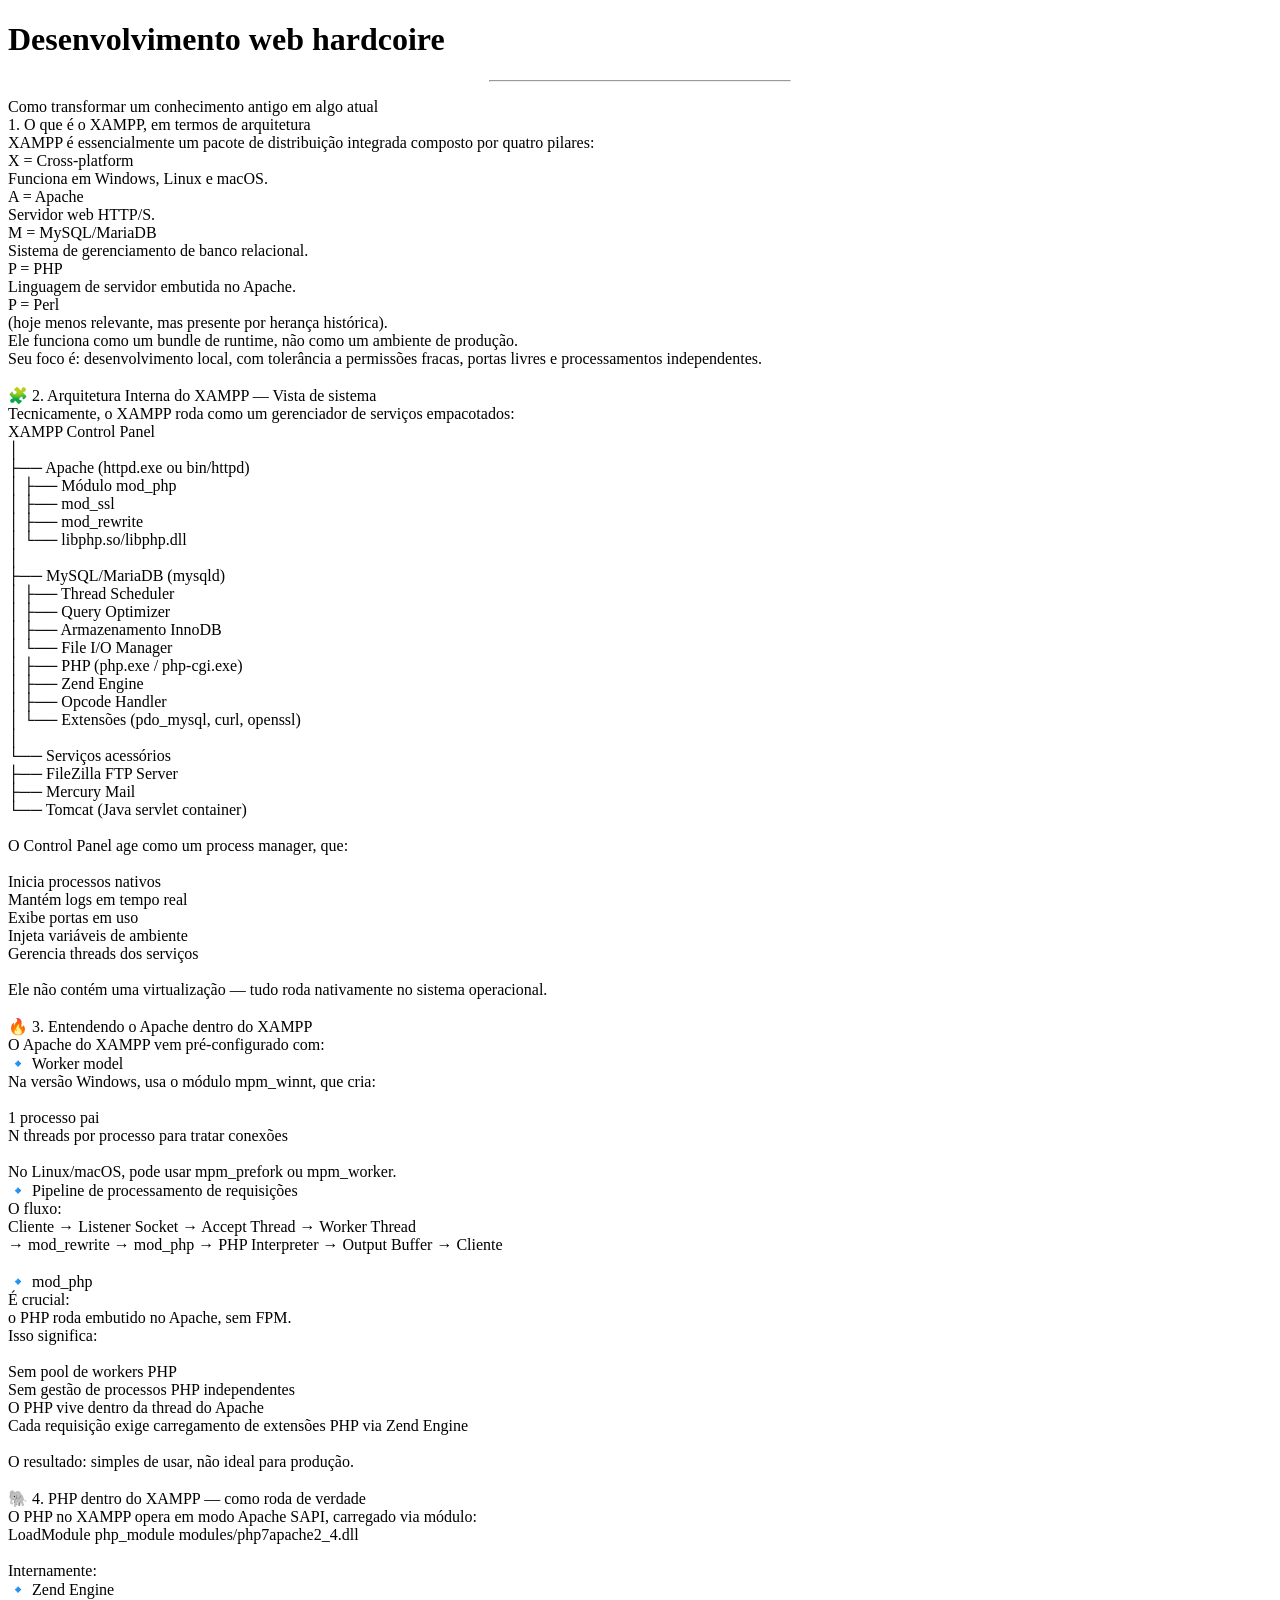
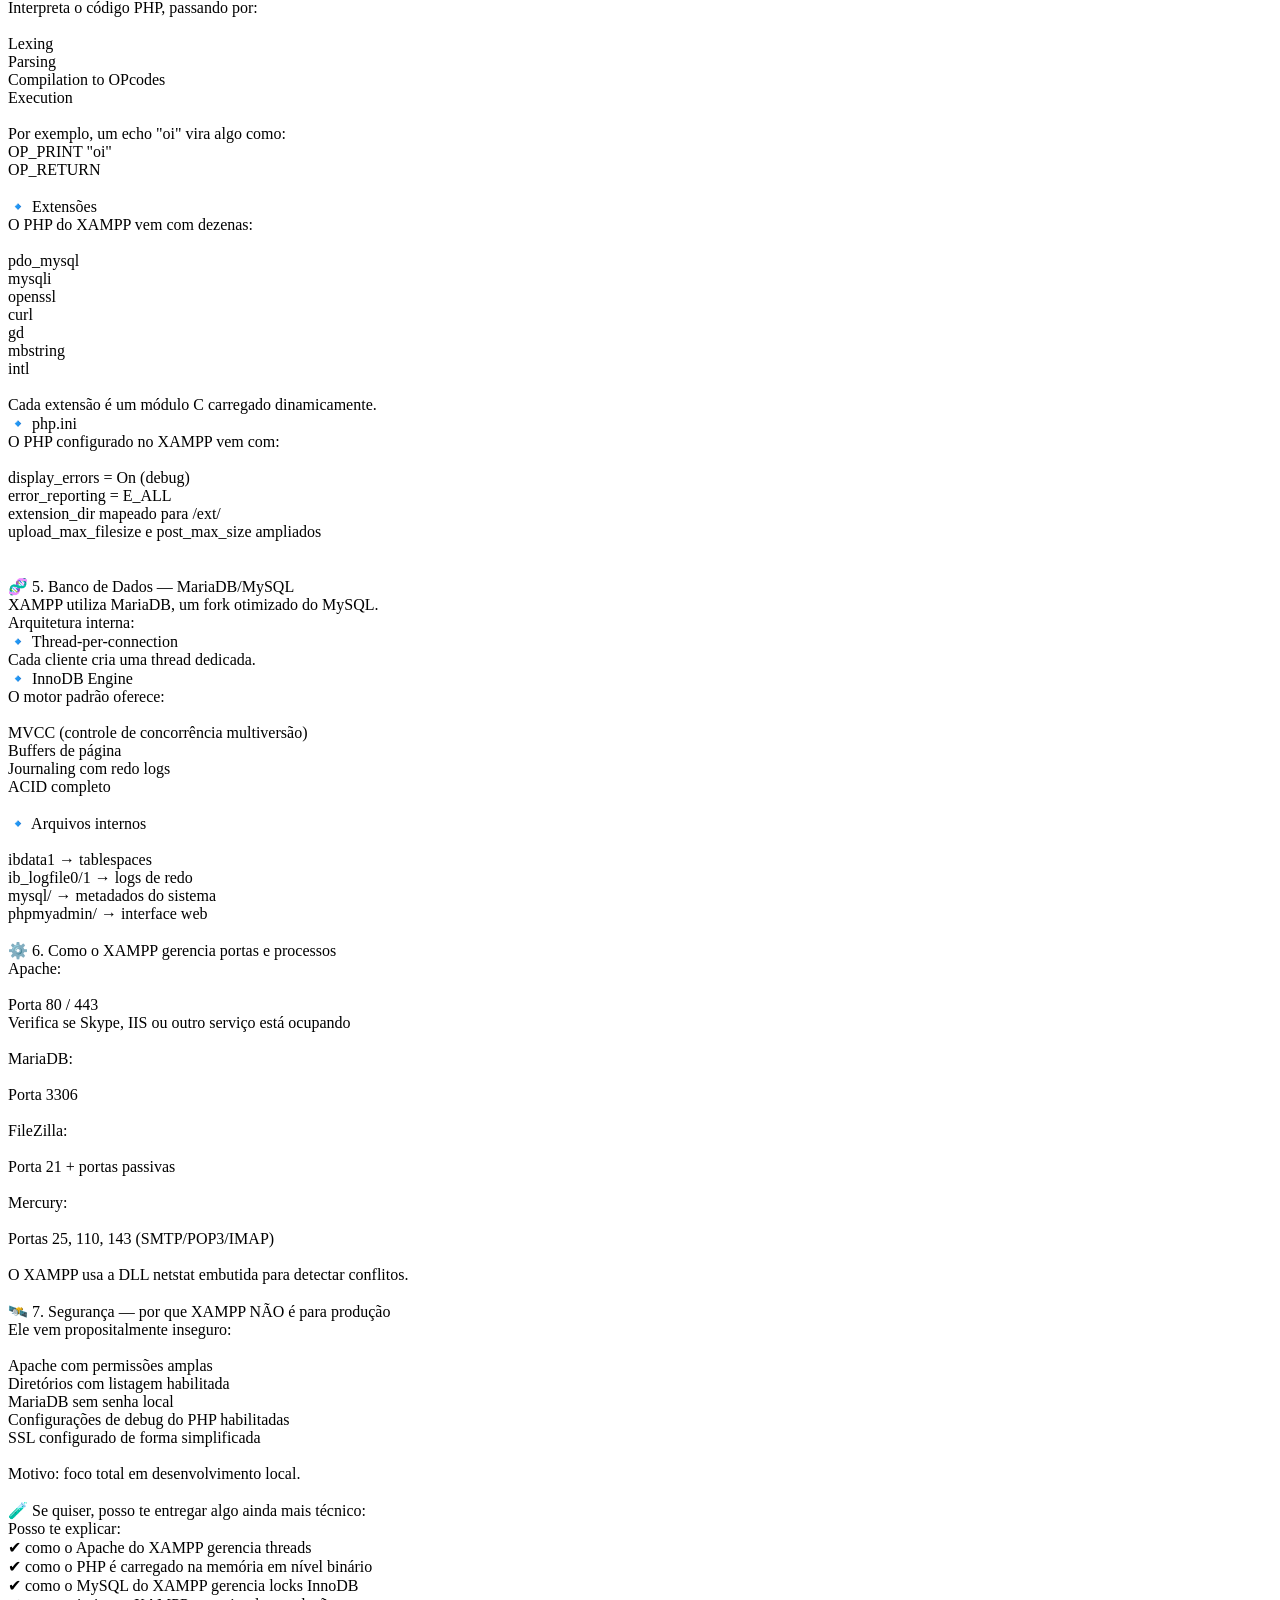
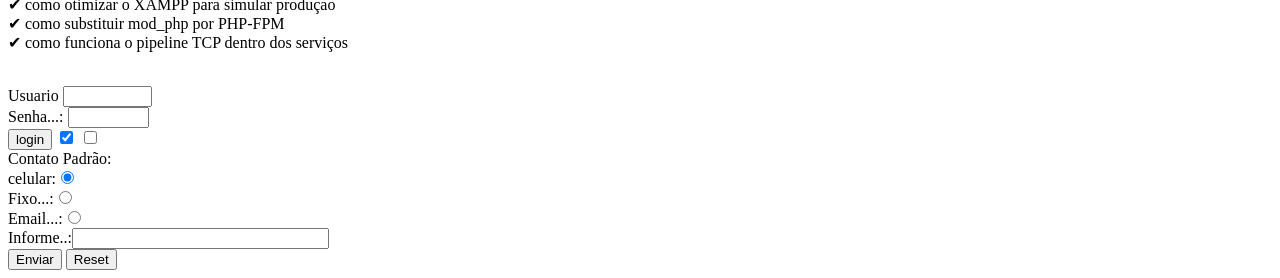
==== kerokoko.html @ 7642a7df "Fix HTML structure and update form elements" ====
<!DOCTYPE html>
<html>
<head>
	<title>Tutorial de desenvolvimento web</title>
		<meta charset="UTF-8">
		<meta name="description" content="tutorial fodelastico sobre desenvovimeto web feito por BLCKKVNT">
		<meta name="keywords" content="tutorial,development,webdevelopment">
		<meta name="author" content="BLKKVNT">
		<meta name="robots" content="noindex,nofollow">
		<meta http-equiv="refresh" content="15"><!--Refresh document every 30 seconds:-->
		<meta name="viewport" content="width=device-width, initial-scale=1.0"><!-- para visualizar em qualquer formato de tela -->
</head>
<body>
<h1>Desenvolvimento web hardcoire</h1><!--comenta o codigogo FDP!@$#-->
<hr width="300"><!--linha hardcoded-->

	<div id="xamp"><p>Como transformar um conhecimento antigo
	em algo atual <br>
	 1. O que é o XAMPP, em termos de arquitetura<br>
	XAMPP é essencialmente um pacote de distribuição integrada composto por quatro pilares:<br>
	X = Cross‑platform<br>
	Funciona em Windows, Linux e macOS.<br>
	A = Apache<br>
	Servidor web HTTP/S.<br>
	M = MySQL/MariaDB<br>
	Sistema de gerenciamento de banco relacional.<br>
	P = PHP<br>
	Linguagem de servidor embutida no Apache.<br>
	P = Perl<br>
	(hoje menos relevante, mas presente por herança histórica).<br>
	Ele funciona como um bundle de runtime, não como um ambiente de produção.<br>
	Seu foco é: desenvolvimento local, com tolerância a permissões fracas, portas livres e processamentos independentes.<br>
	<br>
	🧩 2. Arquitetura Interna do XAMPP — Vista de sistema<br>
	Tecnicamente, o XAMPP roda como um gerenciador de serviços empacotados:<br>
	XAMPP Control Panel<br>
	│<br>
	├── Apache (httpd.exe ou bin/httpd)<br>
	│   ├── Módulo mod_php<br>
	│   ├── mod_ssl<br>
	│   ├── mod_rewrite<br>
	│   └── libphp.so/libphp.dll<br>
	│<br>
	├── MySQL/MariaDB (mysqld)<br>
	│   ├── Thread Scheduler<br>
	│   ├── Query Optimizer<br>
	│   ├── Armazenamento InnoDB<br>
	│   └── File I/O Manager<br>
	│
	├── PHP (php.exe / php-cgi.exe)<br>
	│   ├── Zend Engine<br>
	│   ├── Opcode Handler<br>
	│   └── Extensões (pdo_mysql, curl, openssl)<br>
	│<br>
	└── Serviços acessórios<br>
		├── FileZilla FTP Server<br>
		├── Mercury Mail<br>
		└── Tomcat (Java servlet container)<br>
	<br>
	O Control Panel age como um process manager, que:<br>
	<br>
	Inicia processos nativos<br>
	Mantém logs em tempo real<br>
	Exibe portas em uso<br>
	Injeta variáveis de ambiente<br>
	Gerencia threads dos serviços<br>
	<br>
	Ele não contém uma virtualização — tudo roda nativamente no sistema operacional.<br>
	<br>
	🔥 3. Entendendo o Apache dentro do XAMPP<br>
	O Apache do XAMPP vem pré-configurado com:<br>
	🔹 Worker model<br>
	Na versão Windows, usa o módulo mpm_winnt, que cria:<br>
	<br>
	1 processo pai<br>
	N threads por processo para tratar conexões<br>
	<br>
	No Linux/macOS, pode usar mpm_prefork ou mpm_worker.<br>
	🔹 Pipeline de processamento de requisições<br>
	O fluxo:<br>
	Cliente → Listener Socket → Accept Thread → Worker Thread<br>
		   → mod_rewrite → mod_php → PHP Interpreter → Output Buffer → Cliente<br>
	<br>
	🔹 mod_php<br>
	É crucial:<br>
	o PHP roda embutido no Apache, sem FPM.<br>
	Isso significa:<br>
	<br>
	Sem pool de workers PHP<br>
	Sem gestão de processos PHP independentes<br>
	O PHP vive dentro da thread do Apache<br>
	Cada requisição exige carregamento de extensões PHP via Zend Engine<br>
	<br>
	O resultado: simples de usar, não ideal para produção.<br>
	<br>
	🐘 4. PHP dentro do XAMPP — como roda de verdade<br>
	O PHP no XAMPP opera em modo Apache SAPI, carregado via módulo:<br>
	LoadModule php_module modules/php7apache2_4.dll<br>
	<br>
	Internamente:<br>
	🔹 Zend Engine<br>
	Interpreta o código PHP, passando por:<br>
	<br>
	Lexing<br>
	Parsing<br>
	Compilation to OPcodes<br>
	Execution<br>
	<br>
	Por exemplo, um echo "oi" vira algo como:<br>
	OP_PRINT "oi"<br>
	OP_RETURN<br>
	<br>
	🔹 Extensões<br>
	O PHP do XAMPP vem com dezenas:<br>
	<br>
	pdo_mysql<br>
	mysqli<br>
	openssl<br>
	curl<br>
	gd<br>
	mbstring<br>
	intl<br>
	<br>
	Cada extensão é um módulo C carregado dinamicamente.<br>
	🔹 php.ini<br>
	O PHP configurado no XAMPP vem com:<br>
	<br>
	display_errors = On (debug)<br>
	error_reporting = E_ALL<br>
	extension_dir mapeado para /ext/<br>
	upload_max_filesize e post_max_size ampliados<br>
	<br>
	<br>
	🧬 5. Banco de Dados — MariaDB/MySQL<br>
	XAMPP utiliza MariaDB, um fork otimizado do MySQL.<br>
	Arquitetura interna:<br>
	🔹 Thread-per-connection<br>
	Cada cliente cria uma thread dedicada.<br>
	🔹 InnoDB Engine<br>
	O motor padrão oferece:<br>
	<br>
	MVCC (controle de concorrência multiversão)<br>
	Buffers de página<br>
	Journaling com redo logs<br>
	ACID completo<br>
	<br>
	🔹 Arquivos internos<br>
	<br>
	ibdata1 → tablespaces<br>
	ib_logfile0/1 → logs de redo<br>
	mysql/ → metadados do sistema<br>
	phpmyadmin/ → interface web<br>

	<br>
	⚙️ 6. Como o XAMPP gerencia portas e processos<br>
	Apache:<br>
	<br>
	Porta 80 / 443<br>
	Verifica se Skype, IIS ou outro serviço está ocupando<br>
	<br>
	MariaDB:<br>
	<br>
	Porta 3306<br>
	<br>
	FileZilla:<br>
	<br>
	Porta 21 + portas passivas<br>
	<br>
	Mercury:<br>
	<br>
	Portas 25, 110, 143 (SMTP/POP3/IMAP)<br>
	<br>
	O XAMPP usa a DLL netstat embutida para detectar conflitos.<br>
	<br>
	🛰️ 7. Segurança — por que XAMPP NÃO é para produção<br>
	Ele vem propositalmente inseguro:<br>
	<br>
	Apache com permissões amplas<br>
	Diretórios com listagem habilitada<br>
	MariaDB sem senha local<br>
	Configurações de debug do PHP habilitadas<br>
	SSL configurado de forma simplificada<br>
	<br>
	Motivo: foco total em desenvolvimento local.<br>
	<br>
	🧪 Se quiser, posso te entregar algo ainda mais técnico:<br>
	Posso te explicar:<br>
	✔ como o Apache do XAMPP gerencia threads<br>
	✔ como o PHP é carregado na memória em nível binário<br>
	✔ como o MySQL do XAMPP gerencia locks InnoDB<br>
	✔ como otimizar o XAMPP para simular produção<br>
	✔ como substituir mod_php por PHP-FPM<br>
	✔ como funciona o pipeline TCP dentro dos serviços<br>
	<br>
	</p></div>
	<form name="logar" method="GET">
		Usuario
	<input type="text" name="Usuario" size="9" maxlenght="10"><br>
		Senha...:
	<input type="password" name="senha" size="8" maxlenght="8" ><br>		
	<input type="submit" value="login" size="10">
	<input type="checkbox" name="newsletter" value="sim" checked >
	<input type="checkbox" name="nnovidades" value="sim">
	</form>

	<form name="lista" method="GET">
		Contato Padrão:<br>
		celular:<input type="radio" name="contato" value="celular" checked><br>
		Fixo...:<input type="radio" name="contato" value="fixo"><br>
		Email...:<input type="radio" name="contato" value="email"><br>
		Informe..:<input type="text" name="contatopadrão" size="30" maxlength="30"><br>
		<input type="submit" value="Enviar">
		<input type="reset" value="Reset">
		
	</form>
	
</body>

</html>
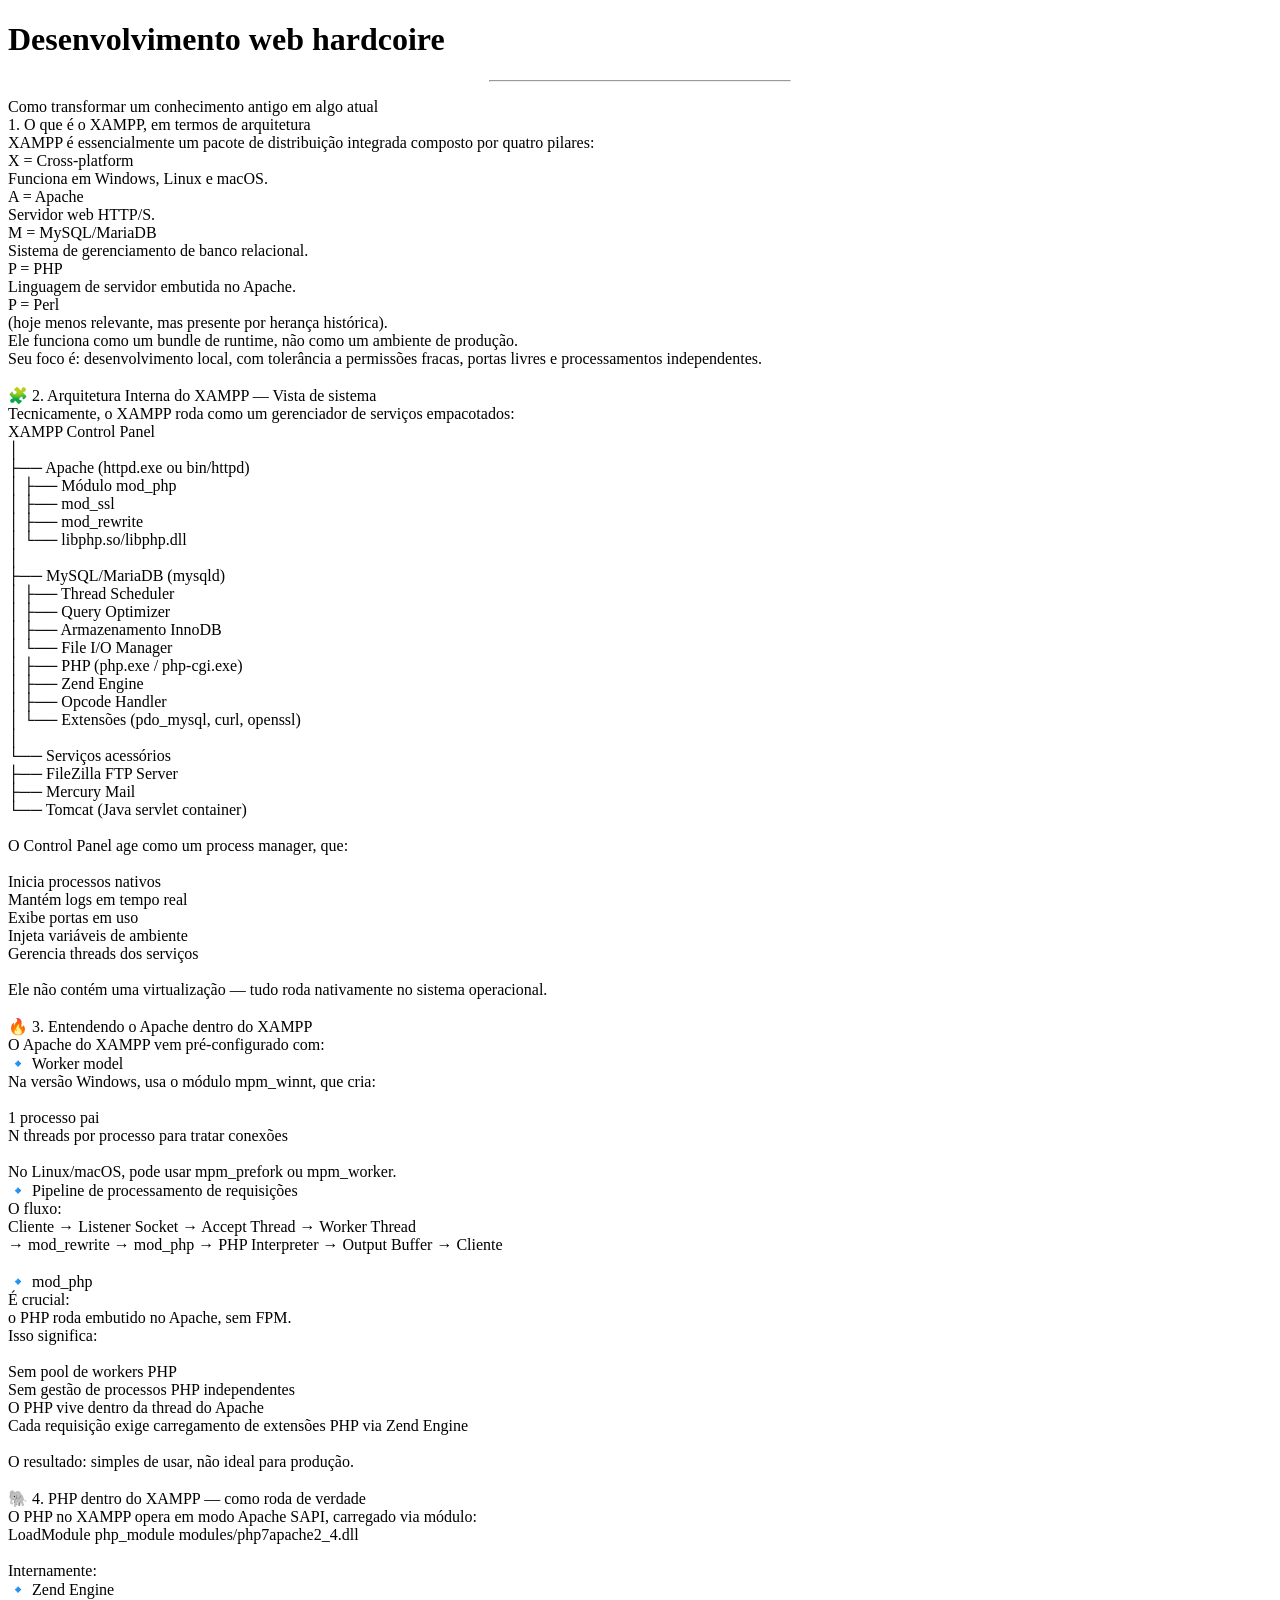
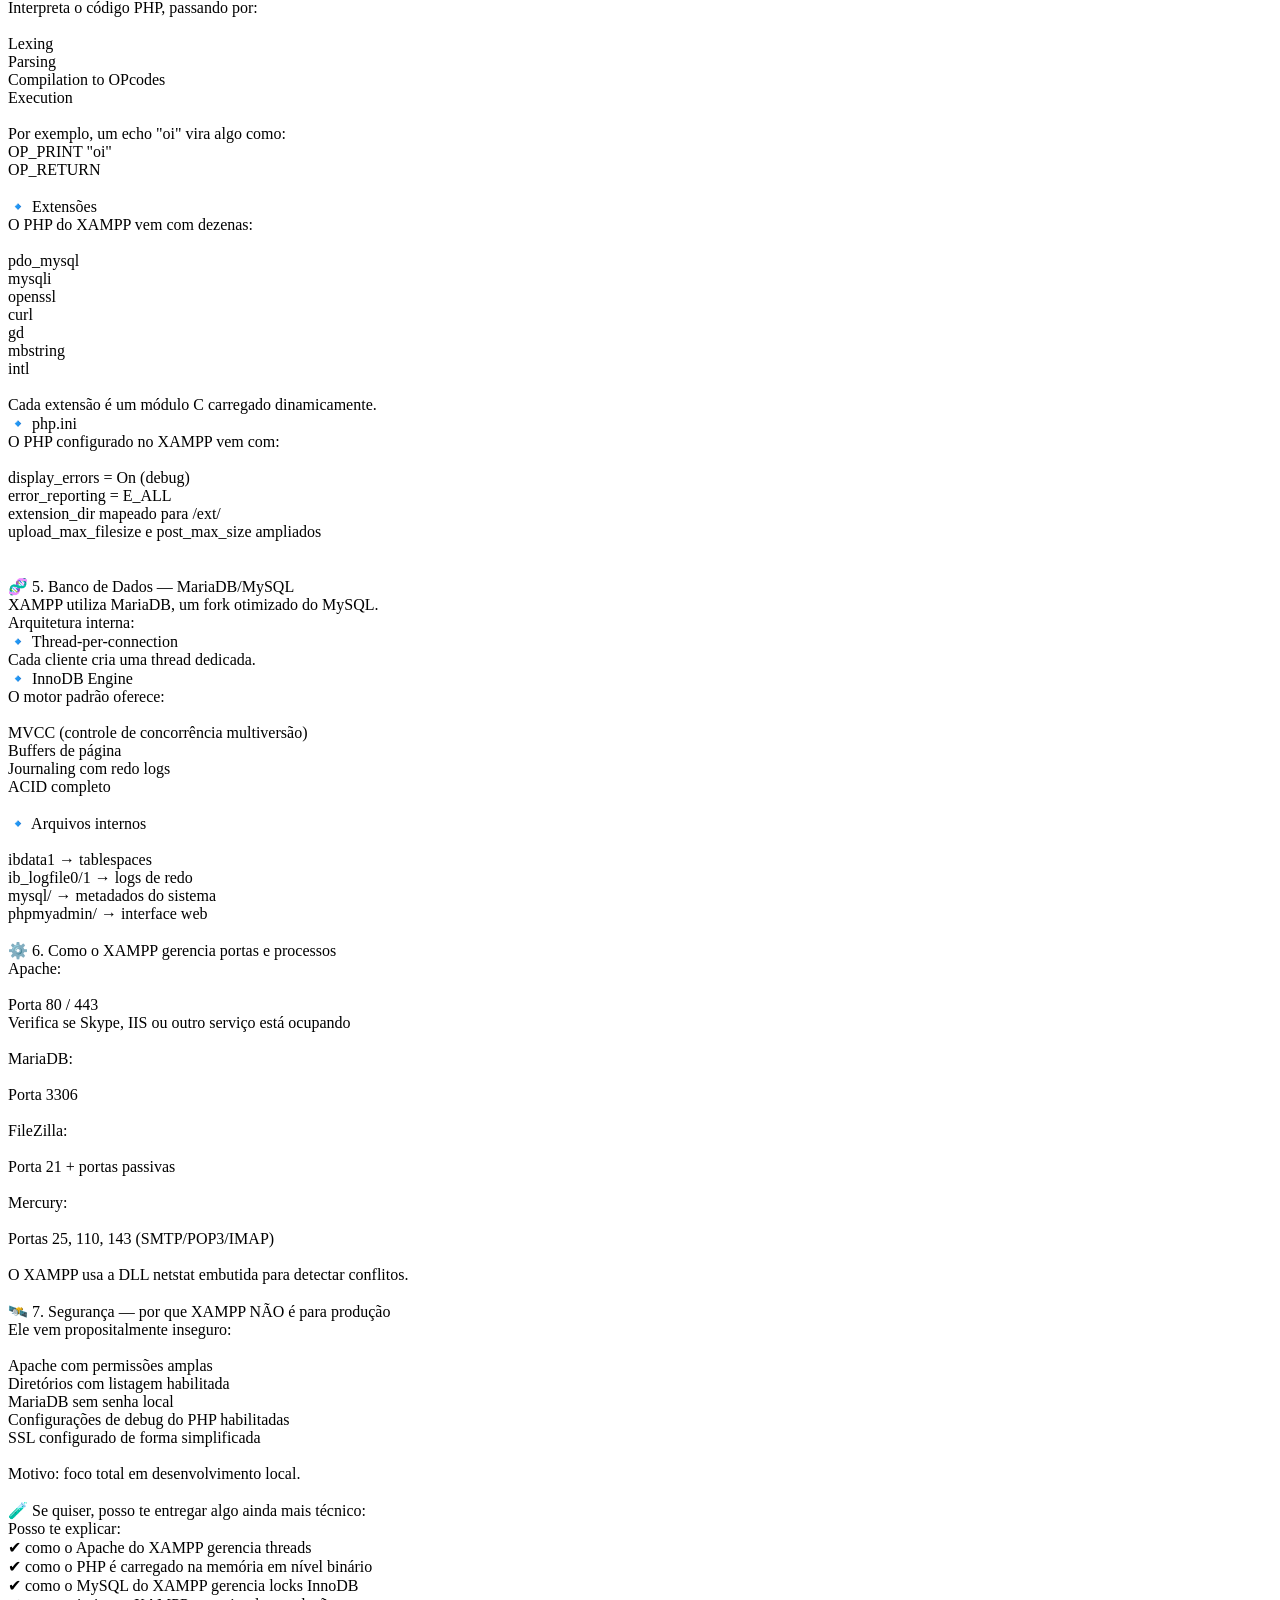
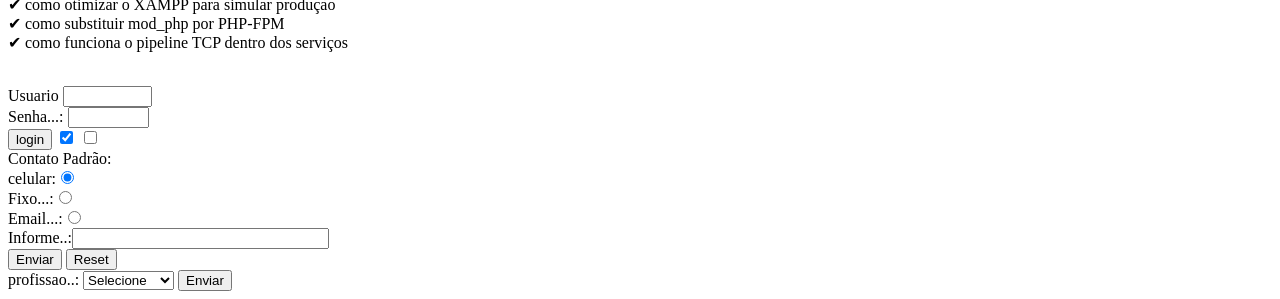
==== commit ba3f0726: "Fix HTML structure and improve content formatting adicionamos a tag select e options" ====
--- a/kerokoko.html
+++ b/kerokoko.html
@@ -213,9 +213,21 @@
 		<input type="reset" value="Reset">
 		
 	</form>
+
+	<form name="opcao" method="GET">
+		profissao..:
+		<select name="profissao" ><br>
+		<option value="" select>Selecione</option>
+		<option value="estudante">Estudante</option>
+		<option value="analista">Analista</option>
+		<option value="Empresario">Empresario</option>
+		</select>
+		<input type="submit" value="Enviar">
+	</form>
 	
 </body>
 
 </html>
 
 
+
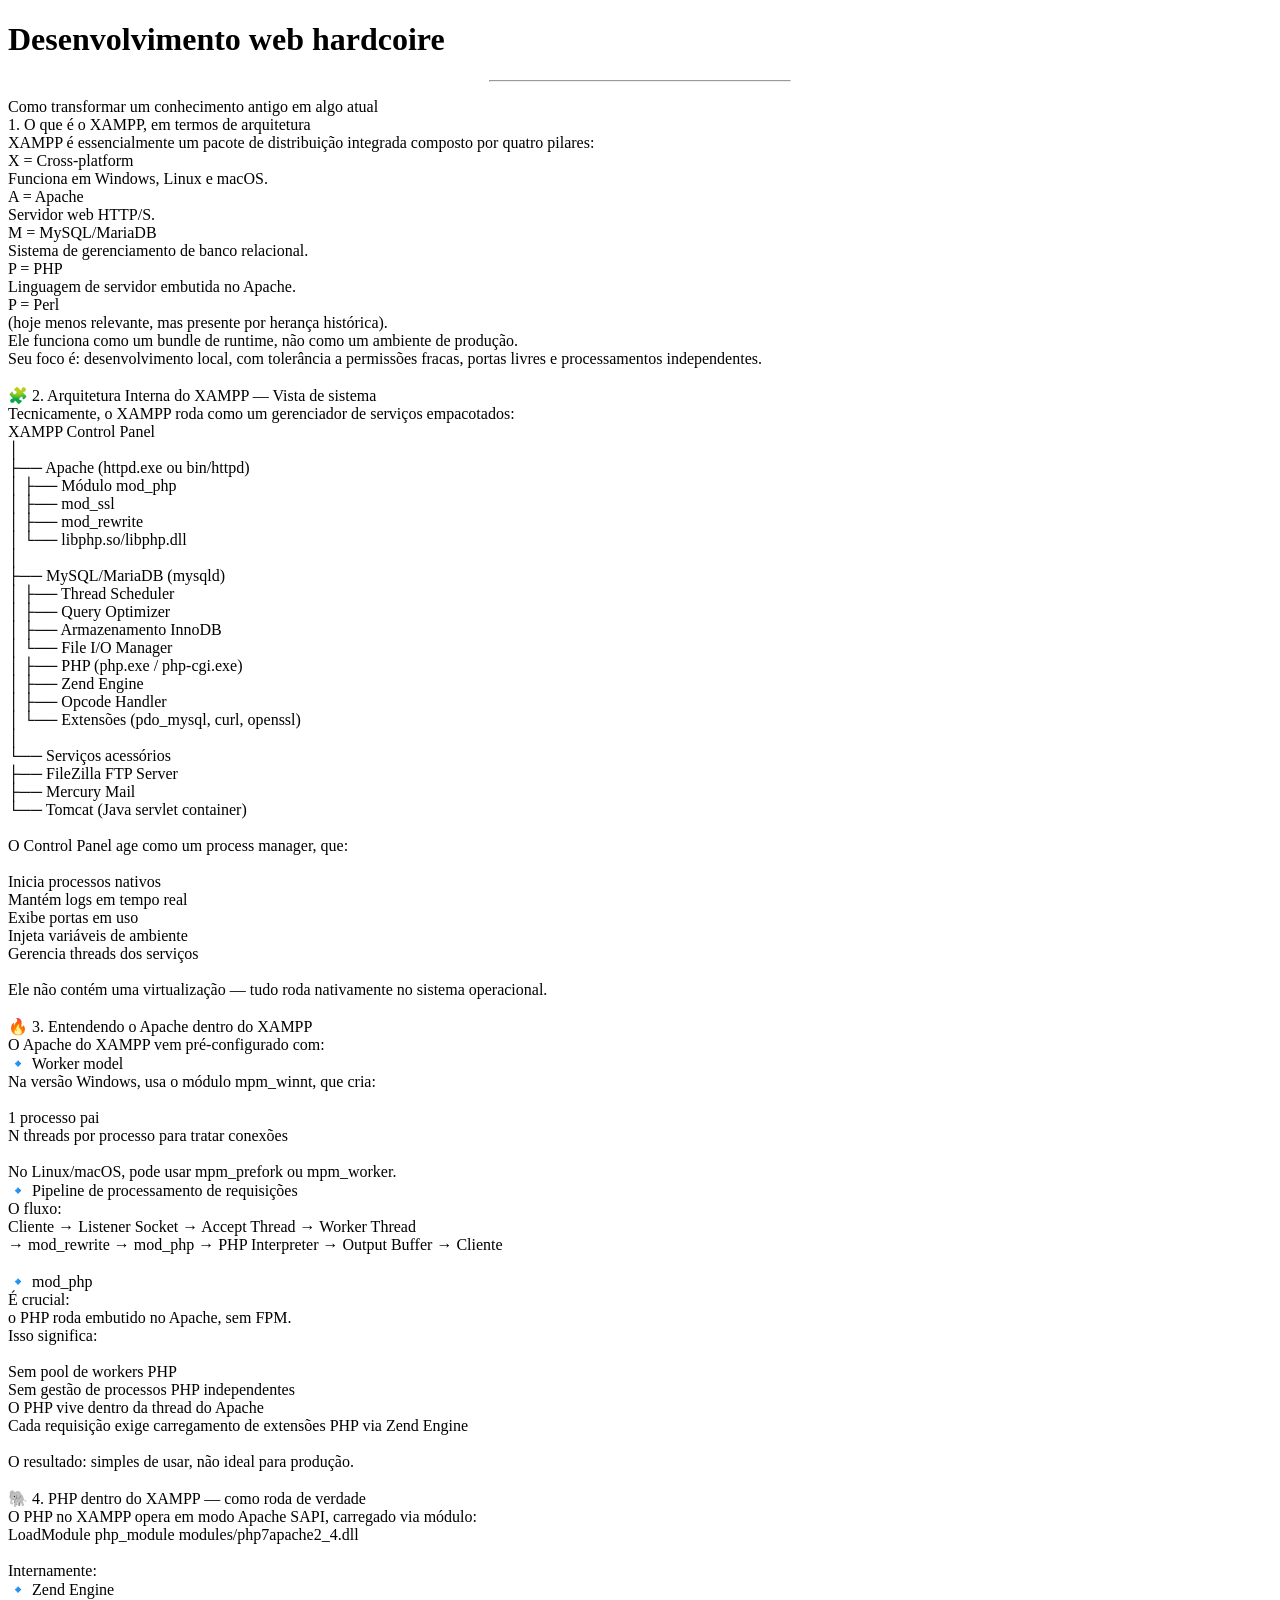
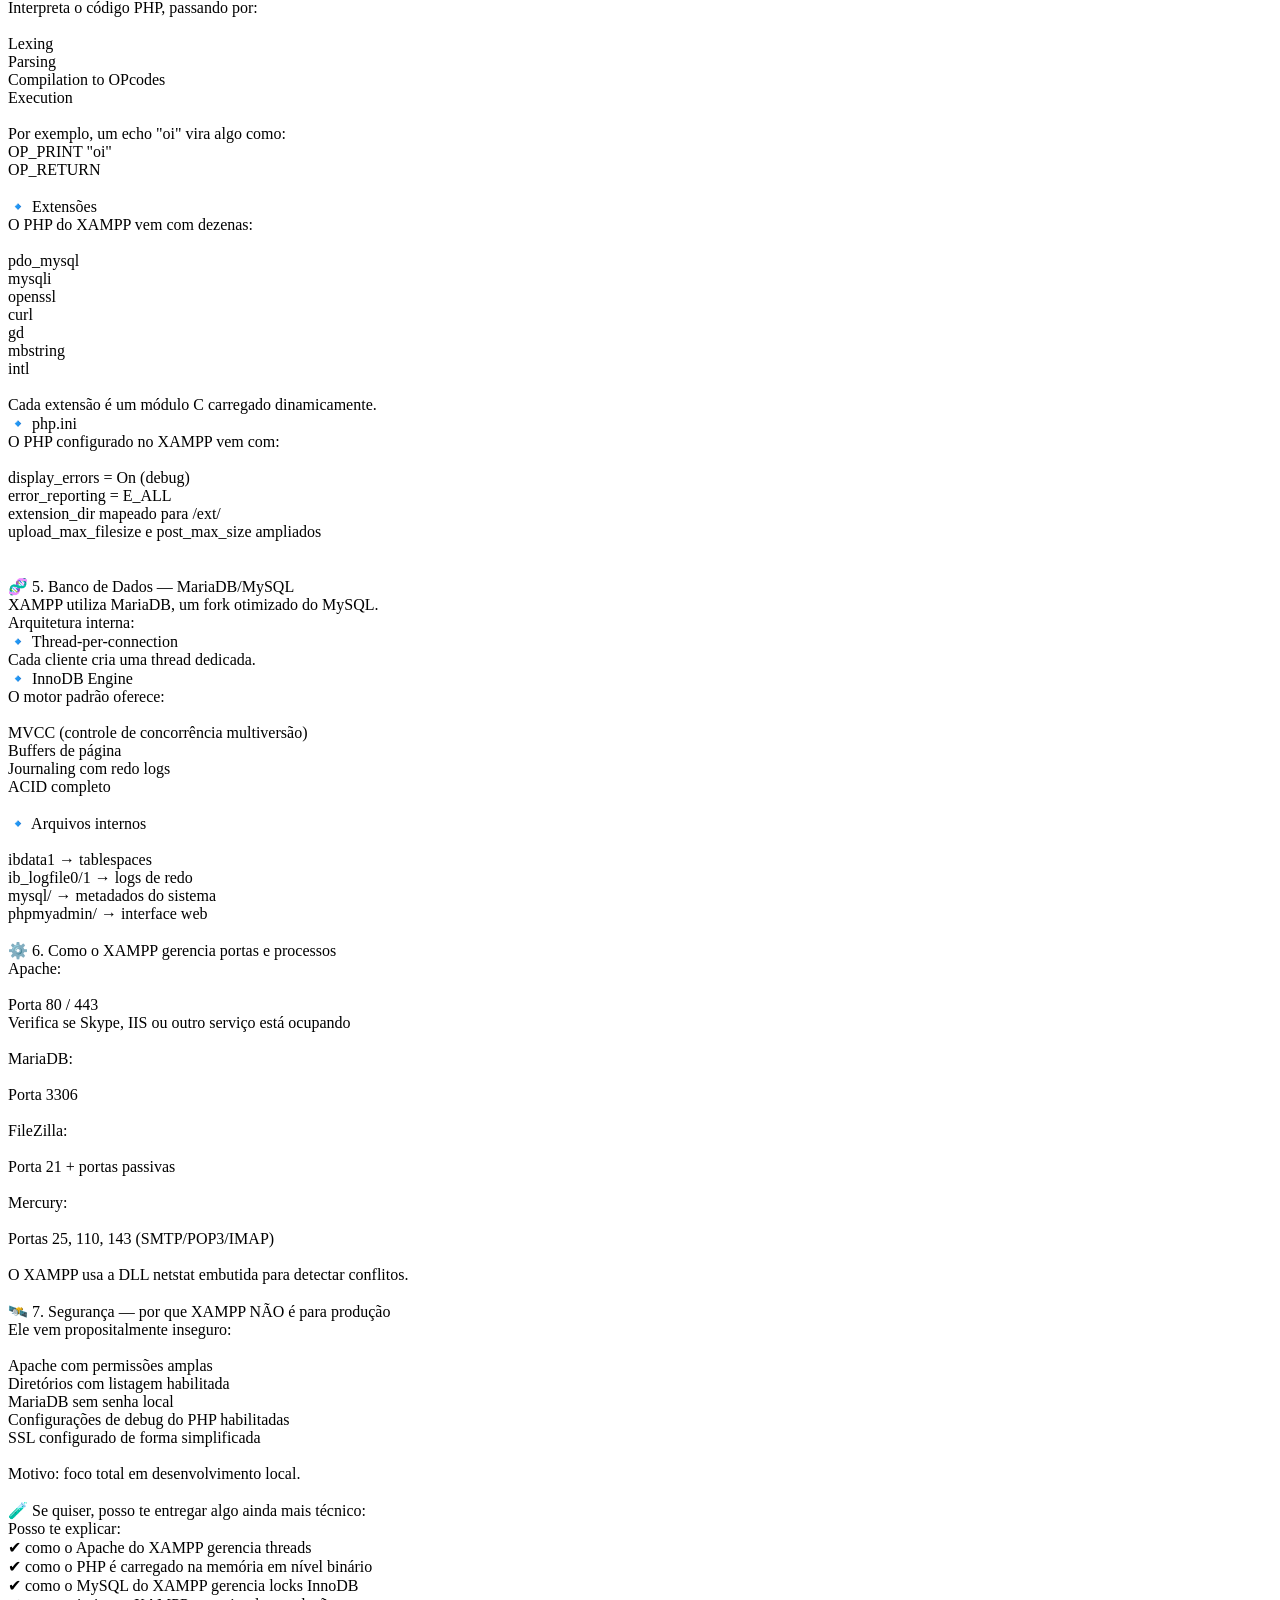
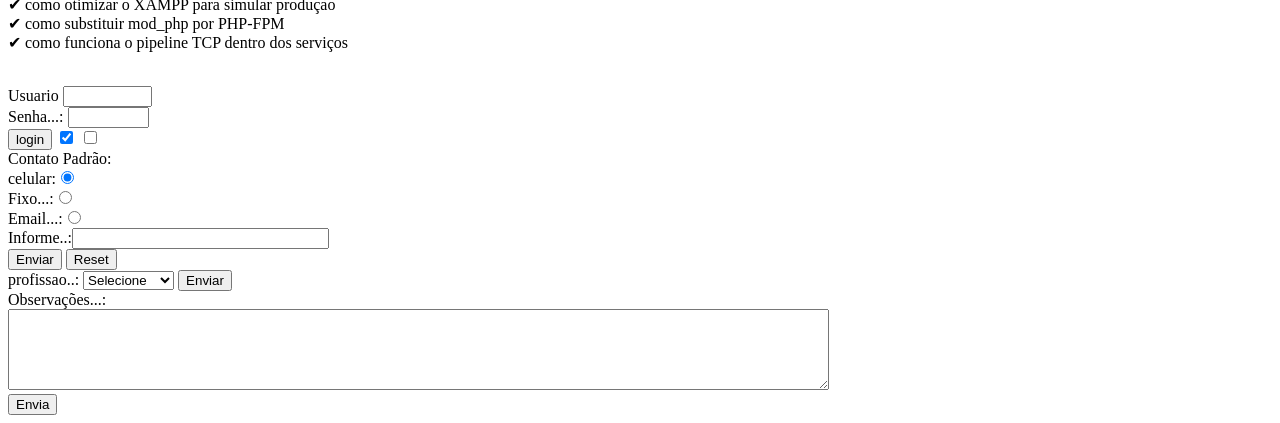
==== commit cc8e619d: "forms com tag textarea" ====
--- a/kerokoko.html
+++ b/kerokoko.html
@@ -224,6 +224,12 @@
 		</select>
 		<input type="submit" value="Enviar">
 	</form>
+
+	<form name="observacao" method="GET">
+		Observações...:<br>
+		<textarea name="obs" rows="5" cols="100"></textarea><br>
+		<input type="submit" value="Envia">
+	</form>
 	
 </body>
 
@@ -231,3 +237,4 @@
 
 
 
+
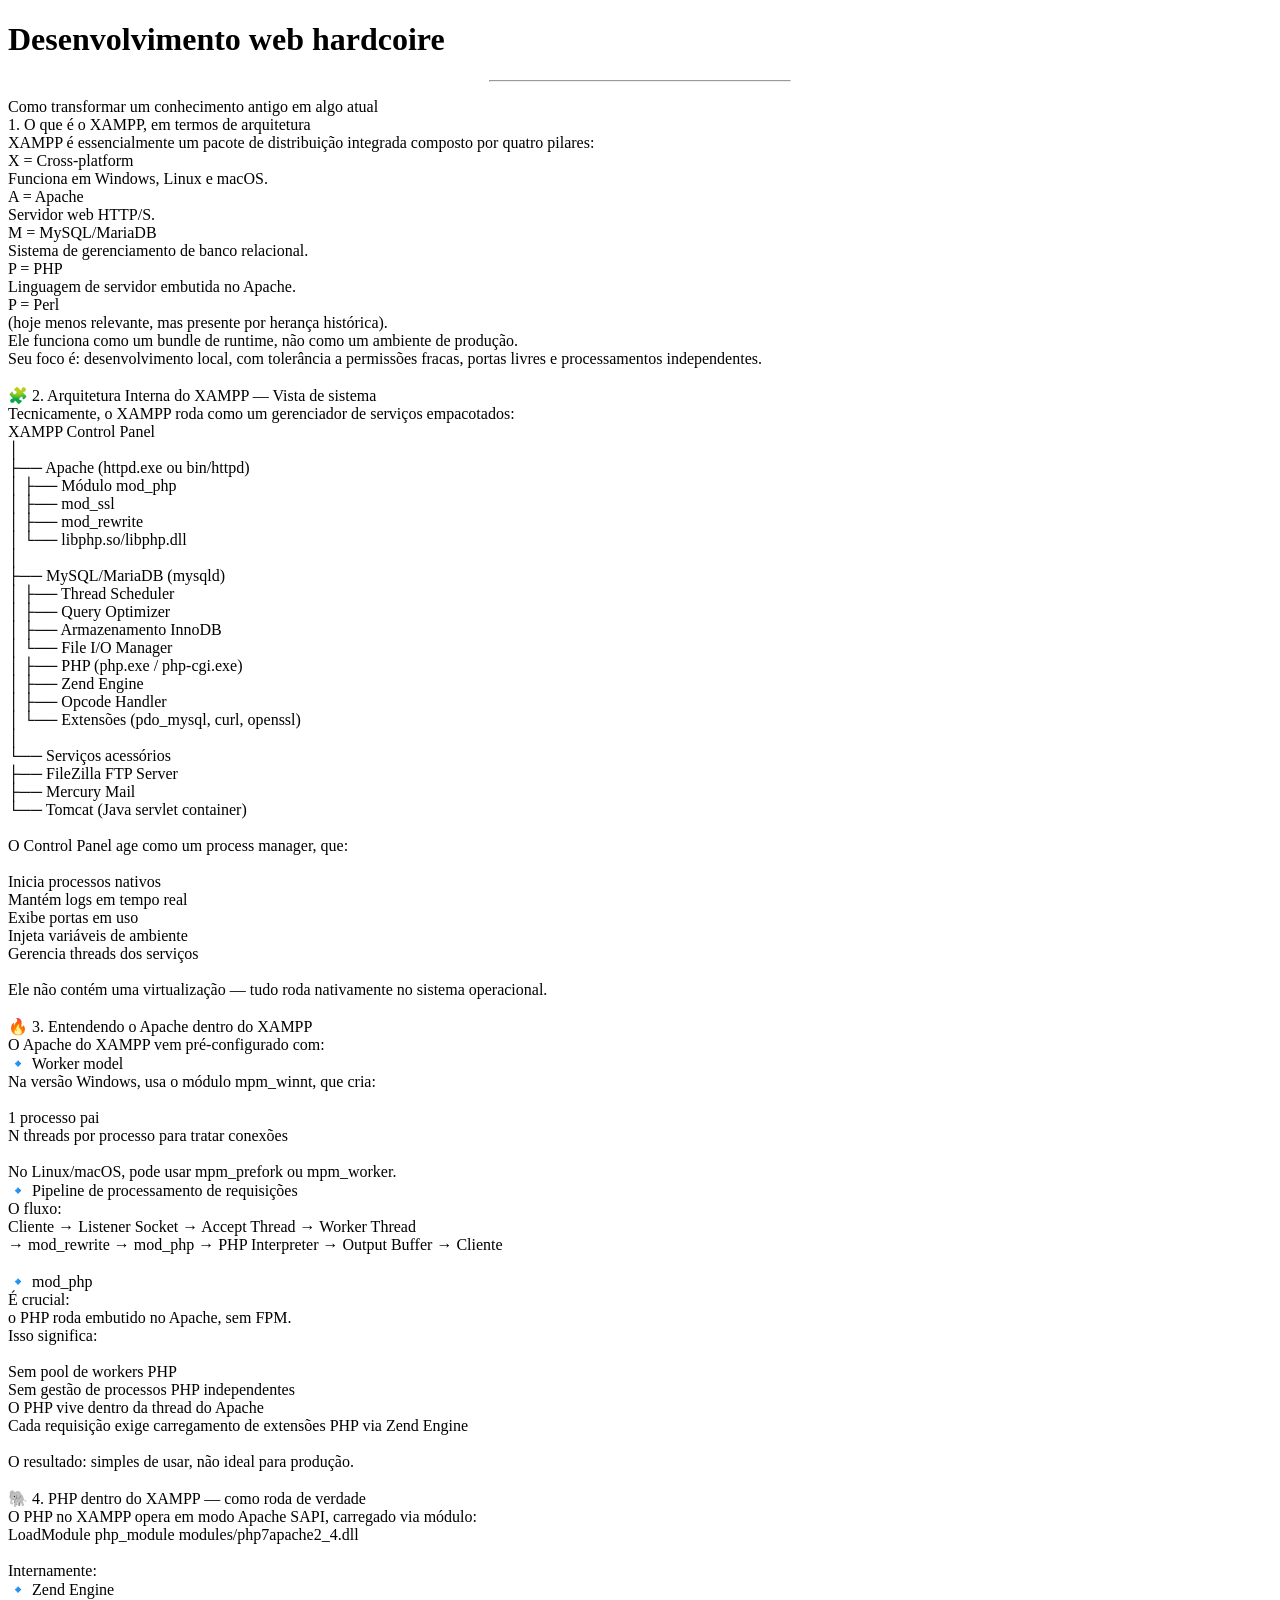
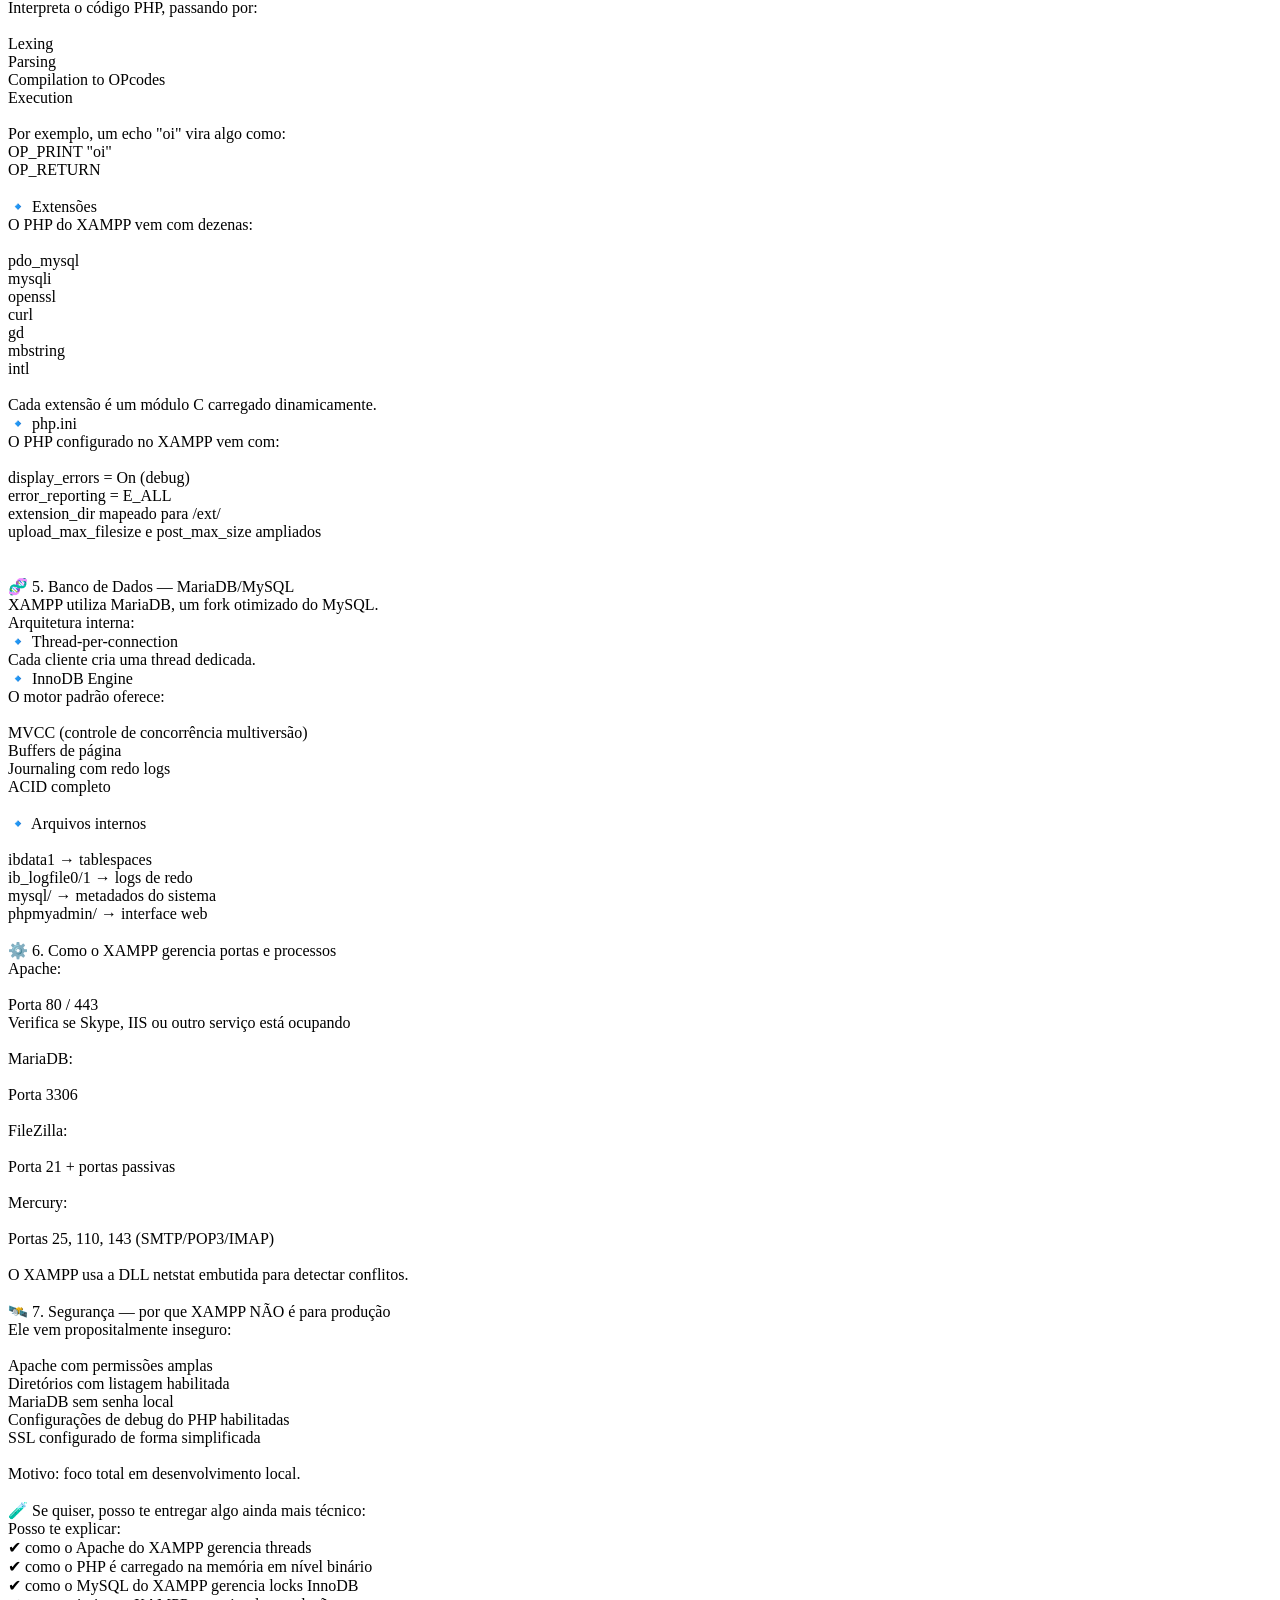
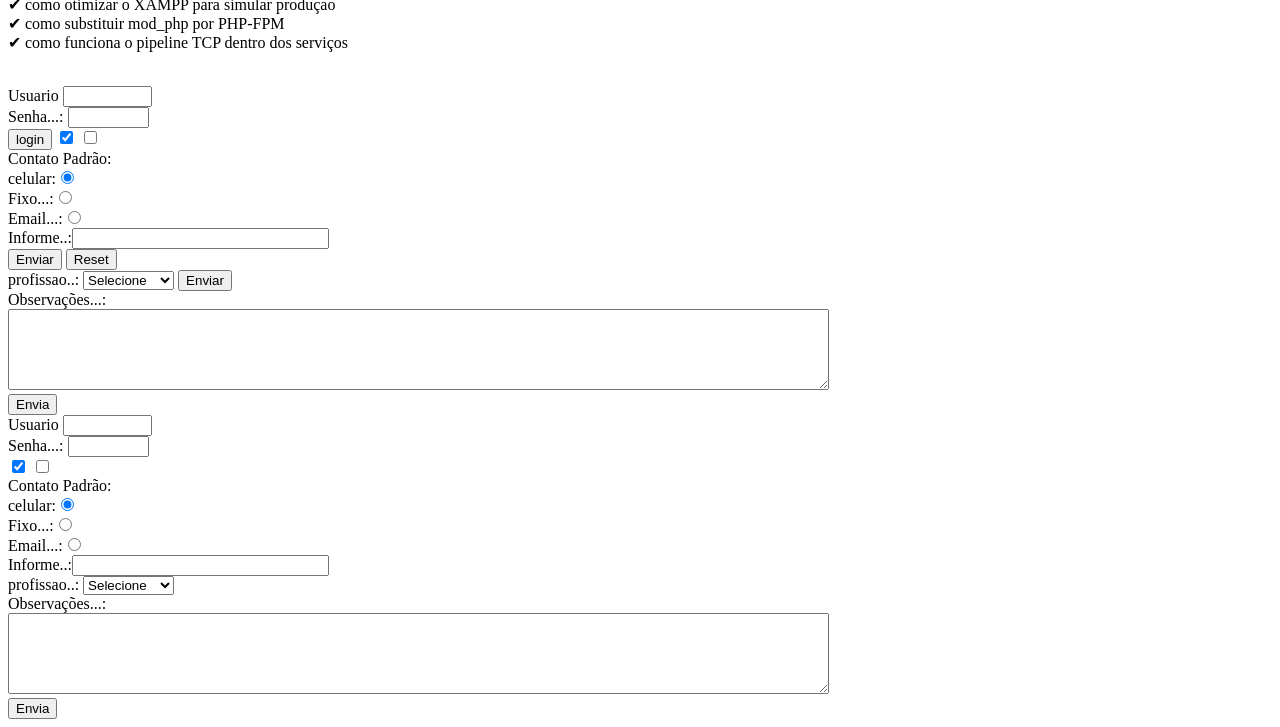
==== commit b2462da5: "Refactor kerokoko.html structure and forms" ====
--- a/kerokoko.html
+++ b/kerokoko.html
@@ -193,6 +193,7 @@
 	✔ como funciona o pipeline TCP dentro dos serviços<br>
 	<br>
 	</p></div>
+	
 	<form name="logar" method="GET">
 		Usuario
 	<input type="text" name="Usuario" size="9" maxlenght="10"><br>
@@ -235,6 +236,46 @@
 
 </html>
 
-
-
-
+<form name="logar" method="GET">
+	<div id="UsuSenha">	Usuario
+	<input type="text" name="Usuario" size="9" maxlenght="10"><br>
+	Senha...:
+	<input type="password" name="senha" size="8" maxlenght="8" ><br>	
+		</div>
+	<div id="checkbox">
+	<input type="checkbox" name="newsletter" value="sim" checked >
+	<input type="checkbox" name="nnovidades" value="sim">
+	</div>
+	
+	<div id="contatos">
+		Contato Padrão:<br>
+		celular:<input type="radio" name="contato" value="celular" checked><br>
+		Fixo...:<input type="radio" name="contato" value="fixo"><br>
+		Email...:<input type="radio" name="contato" value="email"><br>
+		Informe..:<input type="text" name="contatopadrão" size="30" maxlength="30"><br>
+		</div>
+		
+		
+	
+	<div id="profissao">
+			profissao..:
+		<select name="profissao" ><br>
+		<option value="" select>Selecione</option>
+		<option value="estudante">Estudante</option>
+		<option value="analista">Analista</option>
+		<option value="Empresario">Empresario</option>
+		</select>
+		
+	</div>
+	
+	
+	<div id="area">
+		Observações...:<br>
+		<textarea name="obs" rows="5" cols="100"></textarea><br>
+		</div>
+		<input type="submit" value="Envia">
+	</form>
+
+
+
+
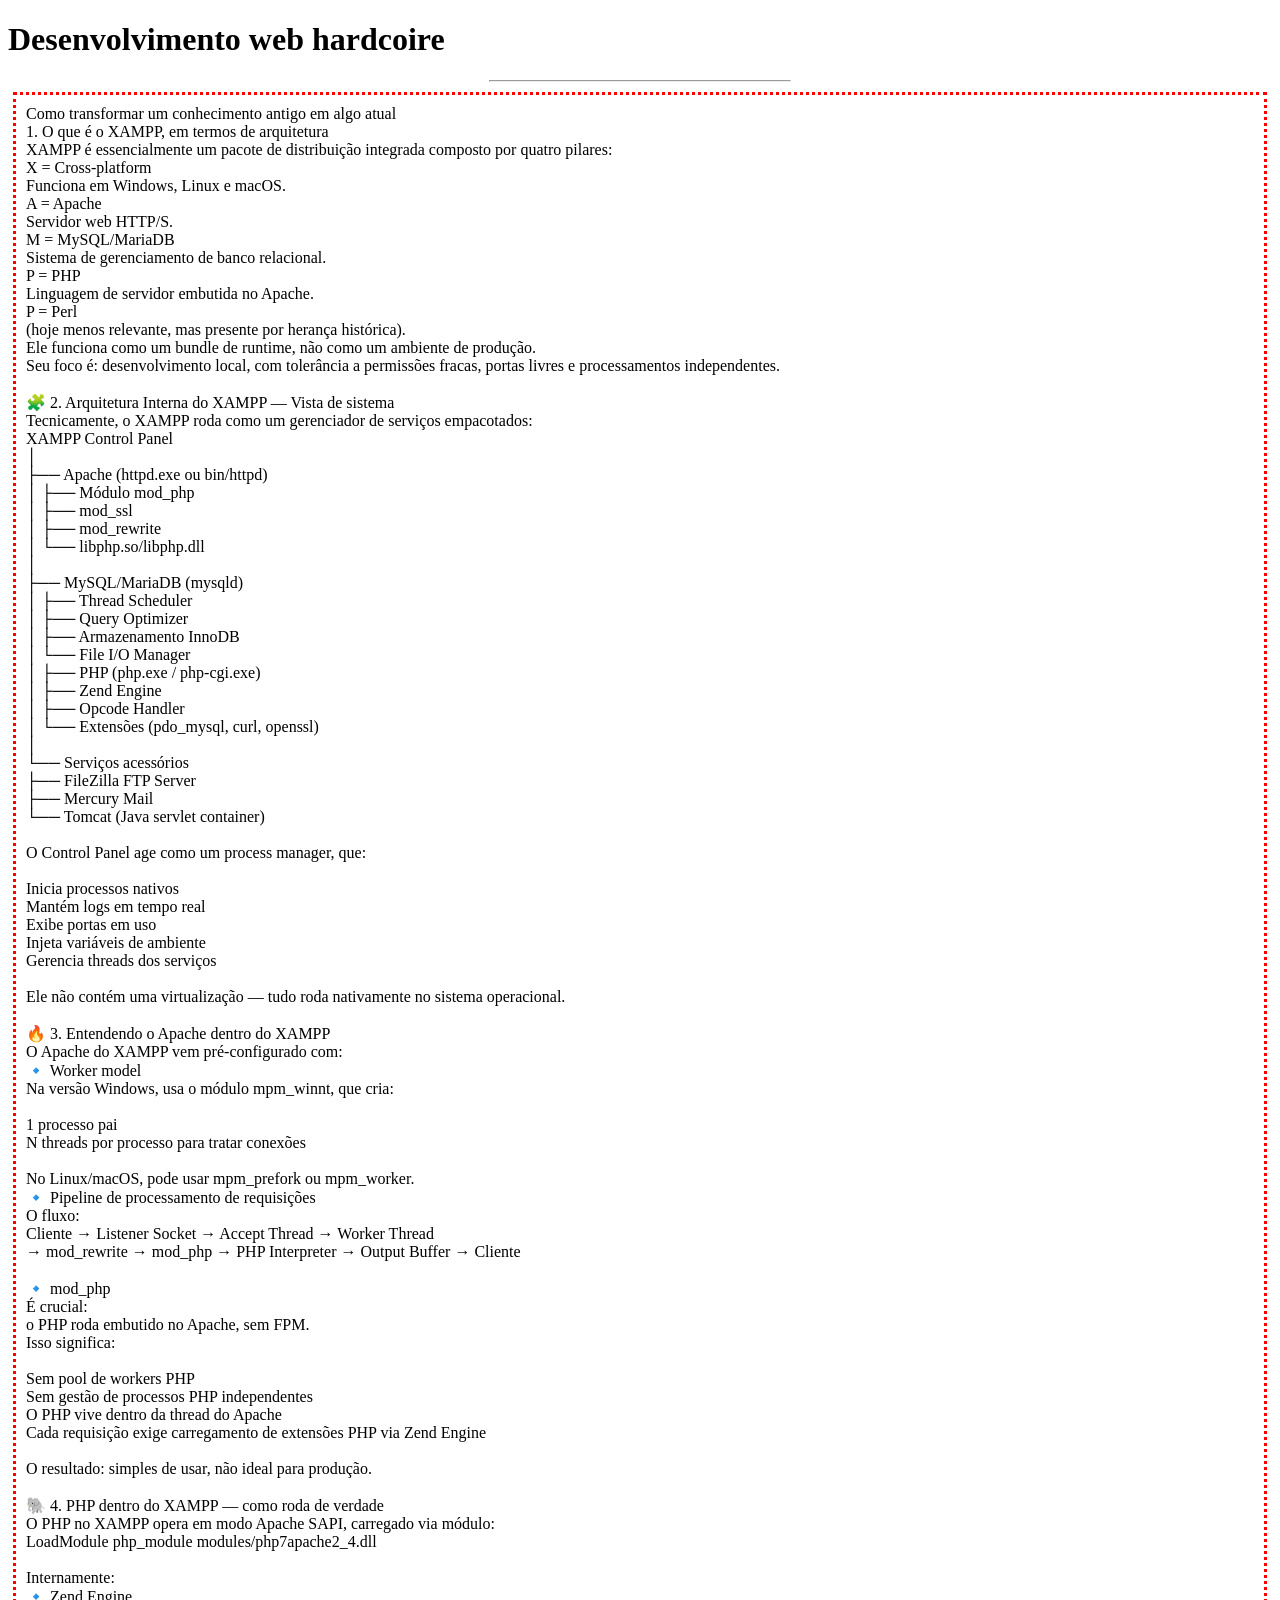
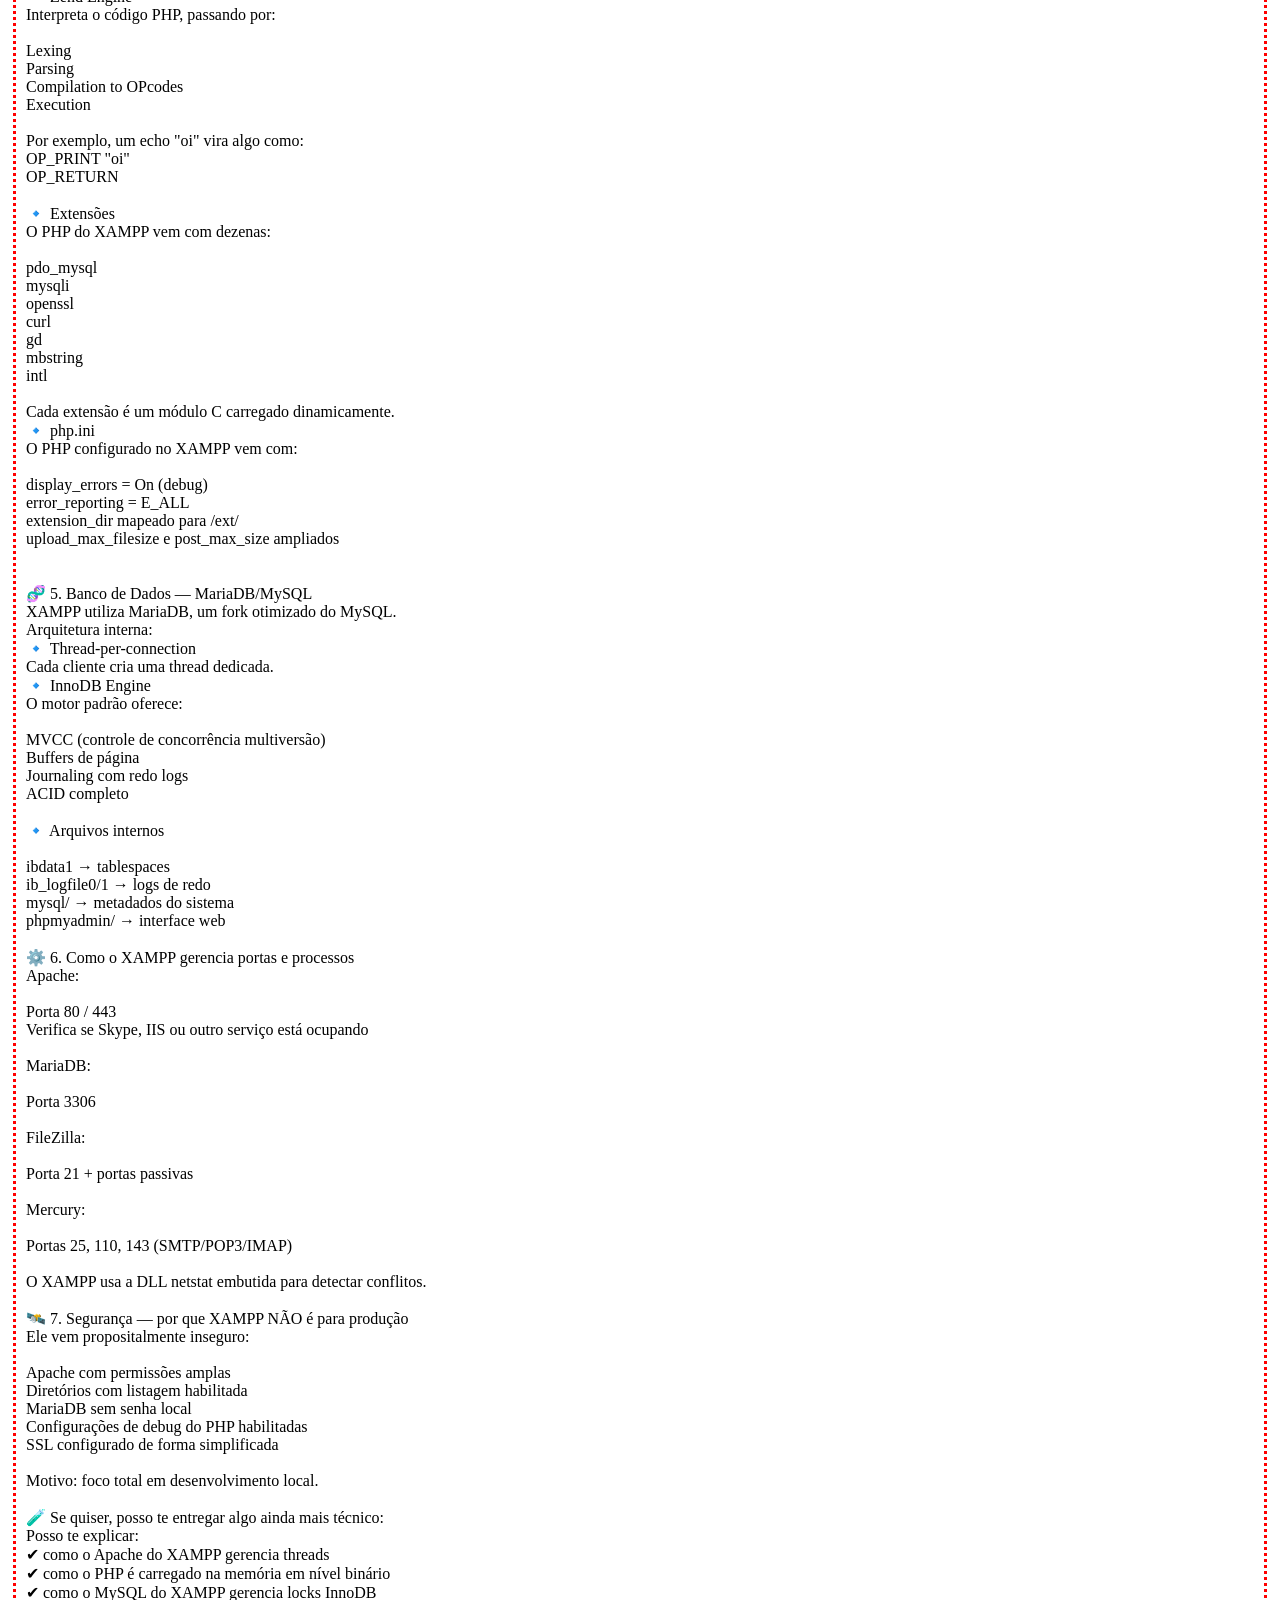
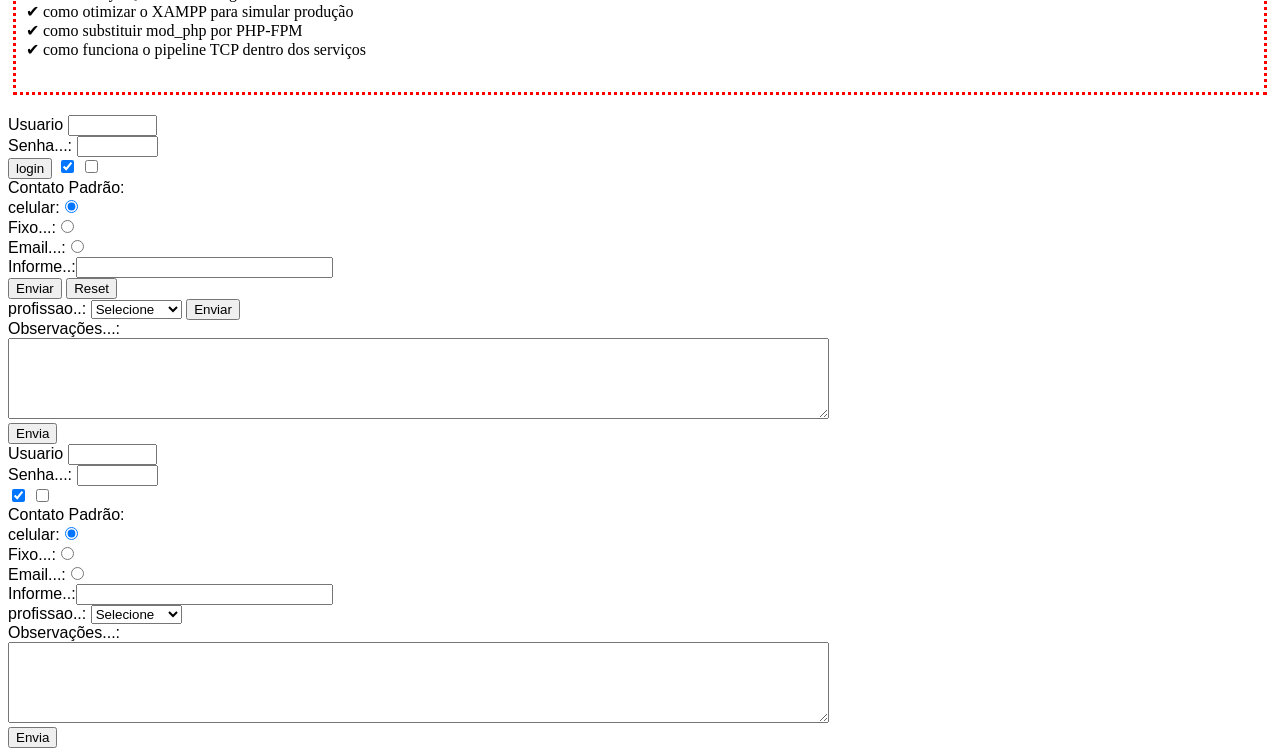
==== commit 278c4909: "Refactor kerokoko.html structure and styles" ====
--- a/kerokoko.html
+++ b/kerokoko.html
@@ -2,6 +2,7 @@
 <html>
 <head>
 	<title>Tutorial de desenvolvimento web</title>
+		<link rel="stylesheet" href"estilo.css">
 		<meta charset="UTF-8">
 		<meta name="description" content="tutorial fodelastico sobre desenvovimeto web feito por BLCKKVNT">
 		<meta name="keywords" content="tutorial,development,webdevelopment">
@@ -276,6 +277,29 @@
 		<input type="submit" value="Envia">
 	</form>
 
-
-
-
+<style type="text/css">
+	
+form{
+	color:00ff00;
+	background-color:ff0000;
+	font-family:arial;
+}
+
+p{
+	margin-top:10px;
+	margin-bottom:20px;
+	margin-right:5px;
+	margin-left:5px;
+	padding-top:10px;-
+	padding-right:5px;
+	padding-left:10px;
+	padding-bottom:15px;
+	border-style: dotted;
+	border-color: #ff0000
+}
+
+</style>
+
+
+
+
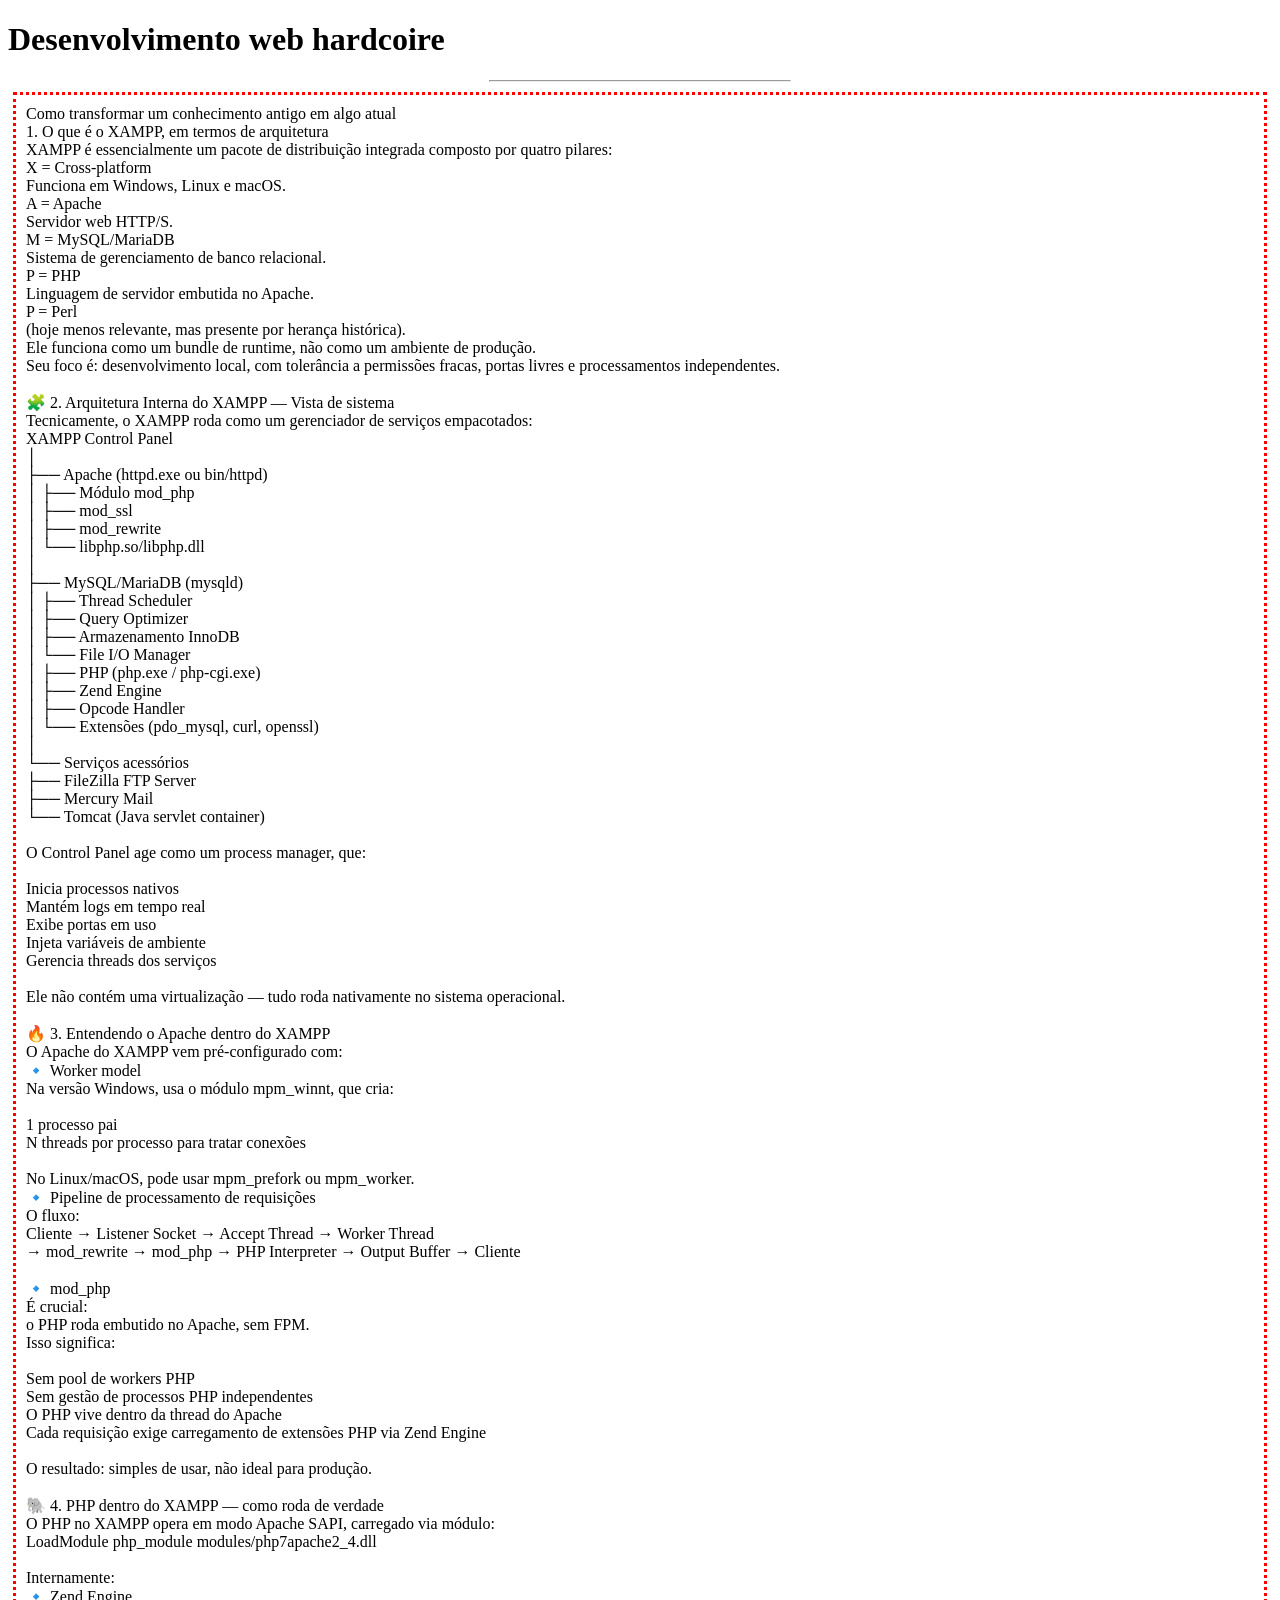
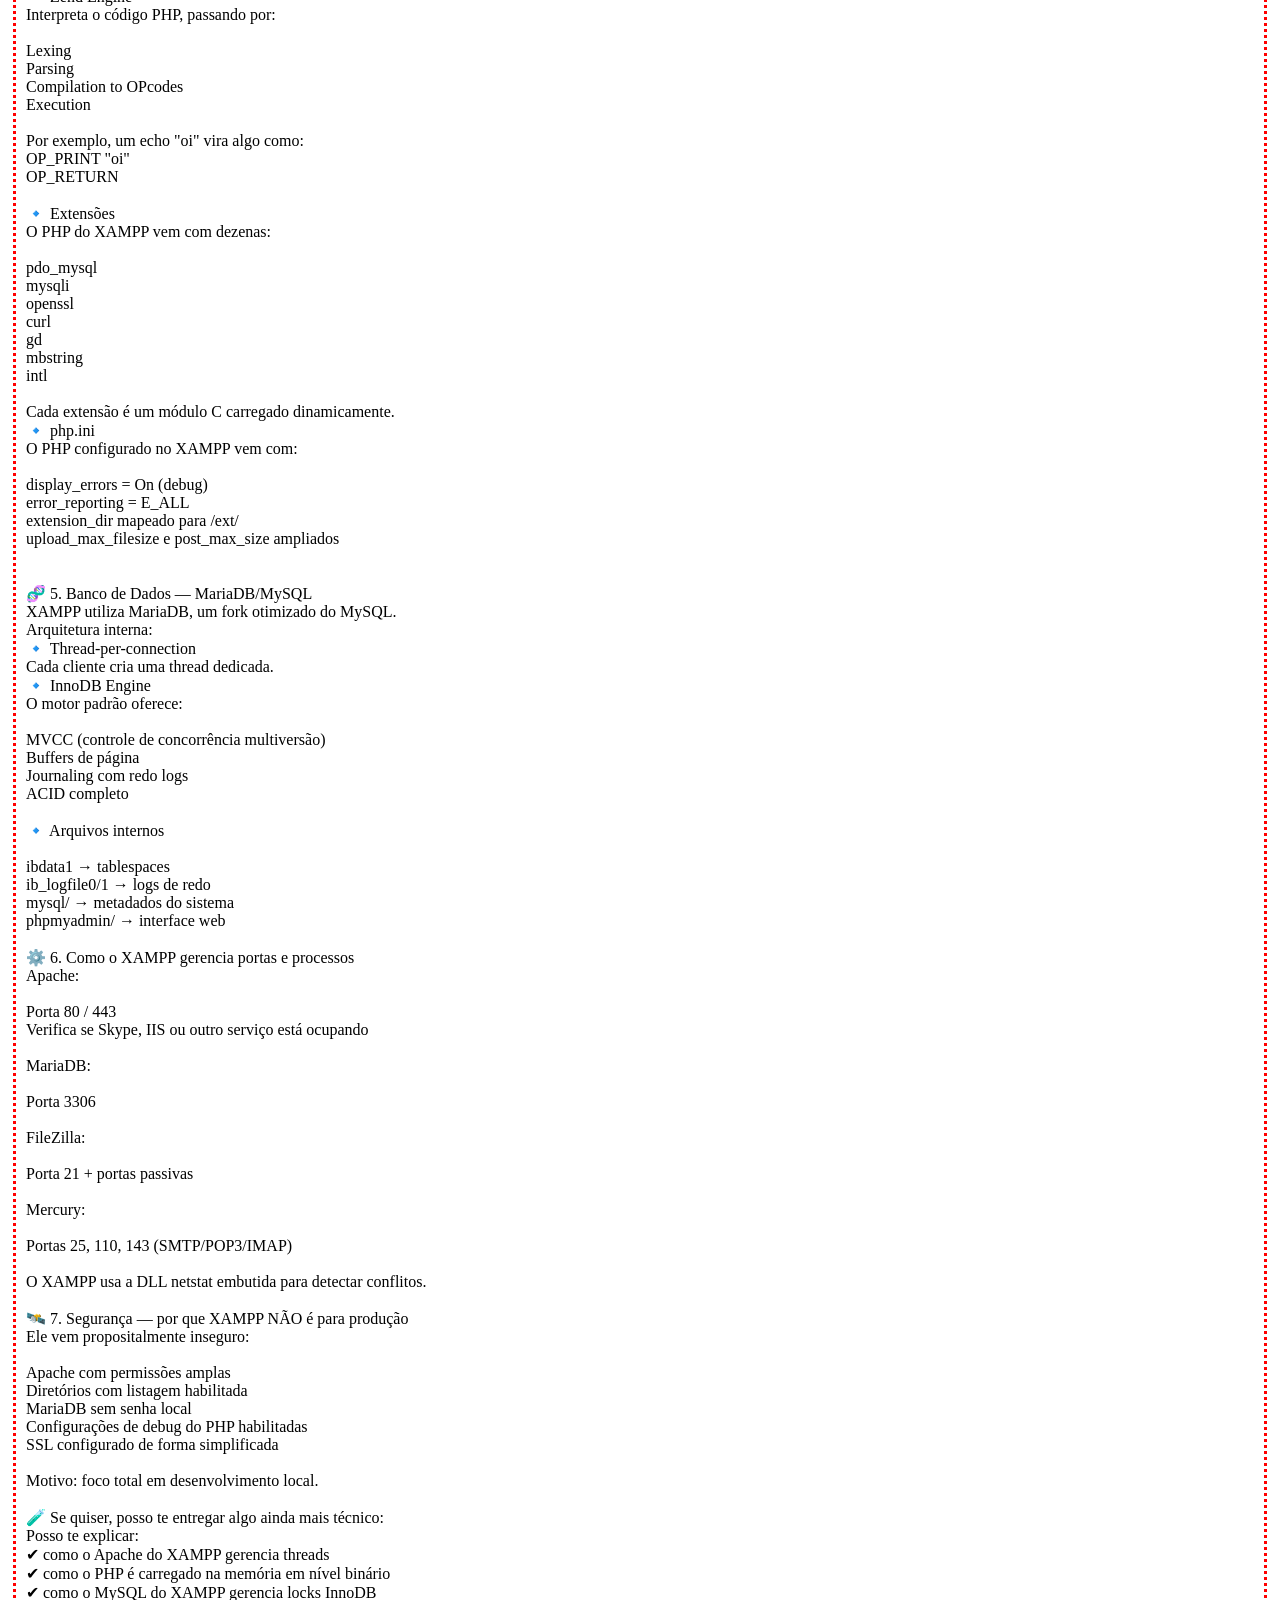
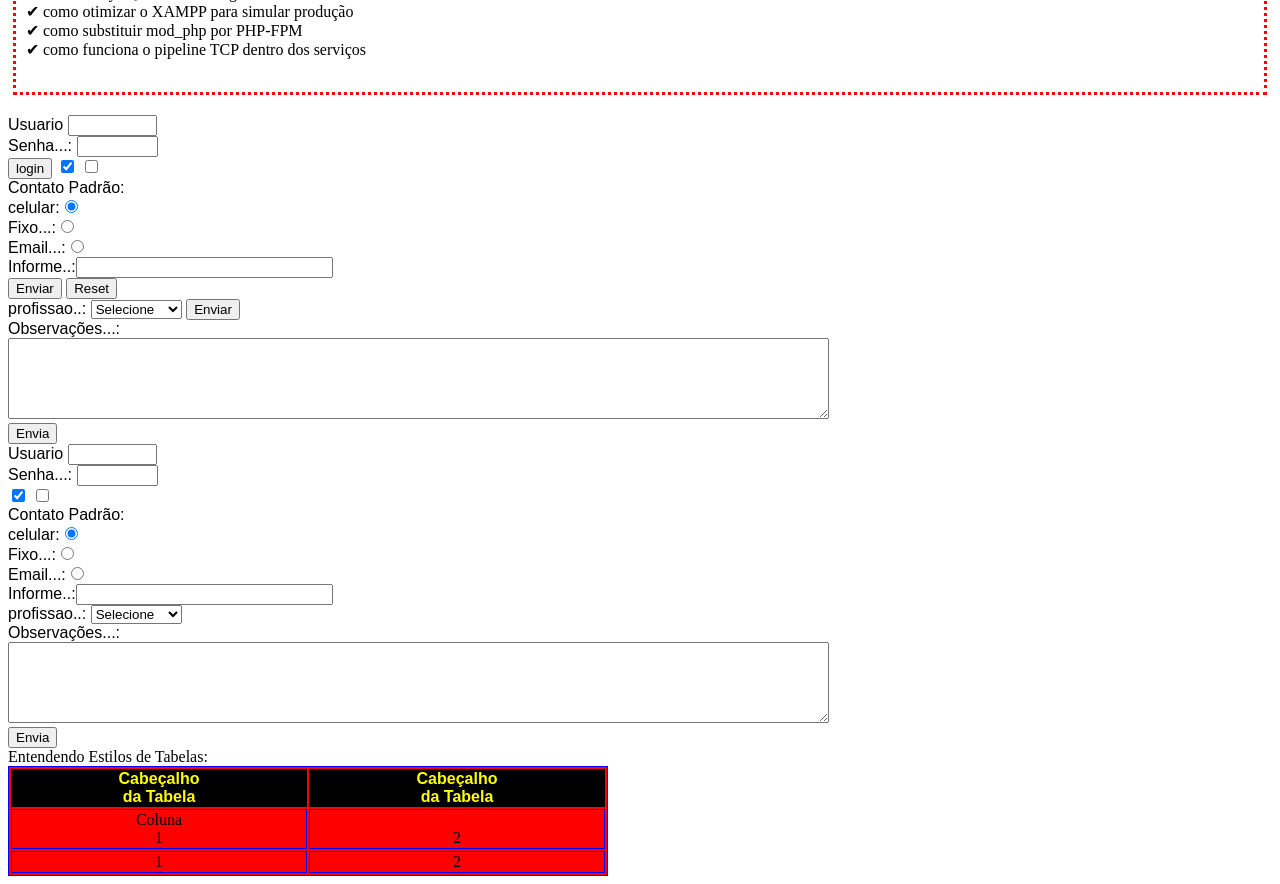
==== commit e31e07d8: "Refactor kerokoko.html for improved structure and style" ====
--- a/kerokoko.html
+++ b/kerokoko.html
@@ -297,9 +297,53 @@
 	border-style: dotted;
 	border-color: #ff0000
 }
+	
+a:link{color:;text-decoration}
+a:link:hover{color:;text-decoration}
+a:visited{color:;font-wheight:bold;}
+a:active{color:;}
 
 </style>
 
-
-
-
+<!DOCTYPE html>
+<html>
+<head>
+<meta charset="UTF-8">
+</head>
+<body bgcolor="#FFFFFF">
+Entendendo Estilos de Tabelas:<br>
+<style type="text/css">
+
+table,td 
+{
+background-color:#FF0000;
+width:600px;
+border-style: solid;
+border-width: 1px;
+border-color: #0000FF;
+text-align: center;
+}
+th 
+{
+background-color:#000000;
+border-style:solid;
+border-width:0px;
+font-weight :bold;
+color: #FFFF00;
+font-color  :#FFFFFF;
+font-family :arial;
+text-align  : middle; 
+vertical-align:middle;
+}
+</style>
+
+<table>
+<tr>
+<th>Cabeçalho<br>da Tabela</th>
+<th>Cabeçalho<br>da 
+Tabela</th>
+</tr><td>Coluna<br>1</td><td><br>2</td>
+<tr><td>1</td><td>2</td></tr></table>
+</body></html>
+
+
